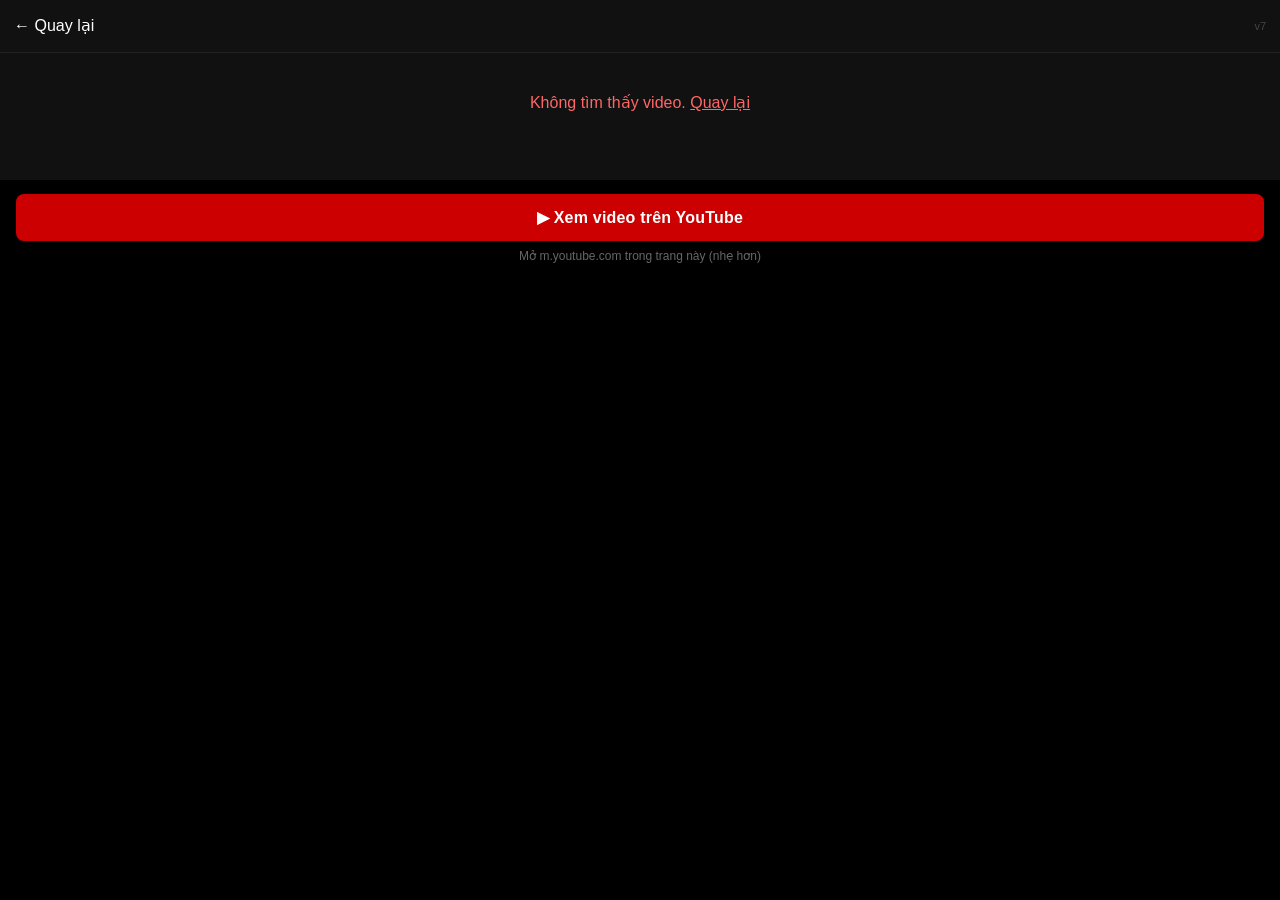
==== docs/player.html @ 58e99980 "fix: add prominent YouTube button + webkit GPU compositing fix - Add big red 'Xem video tren YouTube" ====
<!DOCTYPE html>
<html lang="vi">
<head>
  <meta charset="UTF-8">
  <meta name="viewport" content="width=device-width, initial-scale=1">
  <meta name="apple-mobile-web-app-capable" content="yes">
  <meta name="apple-mobile-web-app-status-bar-style" content="black">
  <title>YTube Player</title>
  <style>
    * { margin: 0; padding: 0; -webkit-box-sizing: border-box; box-sizing: border-box; }
    html, body { background: #000; font-family: -apple-system, 'Helvetica Neue', sans-serif; }

    .header {
      background: #111;
      padding: 10px 14px;
      border-bottom: 1px solid #222;
      overflow: hidden;
    }
    .back-btn {
      color: #fff; background: none; border: none;
      font-size: 16px; -webkit-appearance: none;
      padding: 6px 0; cursor: pointer; float: left;
    }
    .back-btn:active { color: #aaa; }
    .ver { color: #444; font-size: 11px; float: right; line-height: 32px; }

    /* Poster thumbnail + play button */
    #poster { width: 100%; background: #111; position: relative; cursor: pointer; }
    #poster img { display: block; width: 100%; height: auto; }
    .play-circle {
      position: absolute; top: 50%; left: 50%;
      width: 72px; height: 72px;
      margin-top: -36px; margin-left: -36px;
      background: rgba(200, 0, 0, 0.88);
      border-radius: 50%; -webkit-border-radius: 50%;
      text-align: center; line-height: 72px;
      font-size: 30px; color: #fff;
    }

    /* Nút mở YouTube — luôn hiển thị, to, dễ bấm */
    .yt-btn {
      display: block;
      margin: 14px 16px 4px;
      padding: 14px;
      background: #cc0000;
      color: #fff;
      text-align: center;
      border-radius: 8px; -webkit-border-radius: 8px;
      font-size: 16px; font-weight: 600;
      text-decoration: none;
      letter-spacing: 0.2px;
    }
    .yt-btn:active { background: #aa0000; }
    .yt-note {
      color: #666; font-size: 12px;
      text-align: center; padding: 4px 16px 14px;
    }

    /* iframe wrap */
    #player-wrap { width: 100%; background: #000; display: none; }
    #player-wrap iframe {
      display: block; border: 0;
      width: 100%; height: 56.25vw;
      /* Force GPU layer — fix WebKit rotation bug trên iOS cũ */
      -webkit-transform: translateZ(0);
      transform: translateZ(0);
    }

    .divider { border: none; border-top: 1px solid #222; margin: 0; }

    .video-info { padding: 14px 16px; background: #111; }
    .video-title { color: #fff; font-size: 15px; font-weight: 600; line-height: 1.45; margin-bottom: 6px; }
    .video-channel { color: #aaa; font-size: 13px; }

    .err { color: #ff6666; padding: 40px 20px; text-align: center; }
  </style>
</head>
<body>
  <div class="header">
    <button class="back-btn" onclick="history.back()">&#8592; Quay l&#7841;i</button>
    <span class="ver">v7</span>
  </div>

  <div id="poster">
    <img id="thumb" src="" alt="">
    <div class="play-circle">&#9654;</div>
  </div>

  <div id="player-wrap"></div>

  <div id="video-info" class="video-info"></div>

  <!-- Nút mở m.youtube.com — luôn có, nhẹ hơn youtube.com nhiều -->
  <a id="yt-btn" class="yt-btn" href="" target="_self">
    &#9654; Xem video tr&#234;n YouTube
  </a>
  <p class="yt-note">M&#7903; m.youtube.com trong trang n&#224;y (nh&#7865; h&#417;n)</p>

  <script>
    var params = {};
    try {
      var hash = window.location.hash.slice(1);
      var parts = hash.split('&');
      for (var i = 0; i < parts.length; i++) {
        var kv = parts[i].split('=');
        if (kv.length >= 2) {
          params[decodeURIComponent(kv[0])] = decodeURIComponent(kv.slice(1).join('='));
        }
      }
    } catch (e) {}

    var videoId = params.v || '';
    var title   = params.t || '';
    var channel = params.c || '';

    if (!videoId) {
      document.getElementById('poster').innerHTML =
        '<div class="err">Kh&#244;ng t&#236;m th&#7845;y video. ' +
        '<a href="index.html" style="color:#ff6666">Quay l&#7841;i</a></div>';
    } else {
      document.getElementById('thumb').src =
        'https://img.youtube.com/vi/' + videoId + '/mqdefault.jpg';

      document.getElementById('video-info').innerHTML =
        '<div class="video-title">' + esc(title) + '</div>' +
        '<div class="video-channel">' + esc(channel) + '</div>';

      // Nút mở m.youtube.com (nhẹ, chạy tốt trên iOS cũ)
      document.getElementById('yt-btn').href =
        'https://m.youtube.com/watch?v=' + videoId;

      // Tap thumbnail → thử phát inline bằng iframe
      document.getElementById('poster').onclick = loadPlayer;
    }

    function loadPlayer() {
      document.getElementById('poster').onclick = null;
      document.getElementById('poster').style.display = 'none';

      var w = window.innerWidth || 320;
      var h = Math.round(w * 9 / 16);

      var wrap = document.getElementById('player-wrap');
      wrap.style.display = 'block';

      var iframe = document.createElement('iframe');
      // Set cả attribute (YouTube đọc) lẫn CSS (browser layout)
      iframe.setAttribute('width',                  String(w));
      iframe.setAttribute('height',                 String(h));
      iframe.setAttribute('frameborder',            '0');
      iframe.setAttribute('allowfullscreen',        'allowfullscreen');
      iframe.setAttribute('webkit-allowfullscreen', '');
      iframe.setAttribute('allow',                  'autoplay; fullscreen');

      wrap.appendChild(iframe);

      iframe.src = 'https://www.youtube.com/embed/' + videoId
        + '?autoplay=1'
        + '&rel=0'
        + '&fs=1';
    }

    function esc(s) {
      return String(s || '')
        .replace(/&/g, '&amp;')
        .replace(/</g, '&lt;')
        .replace(/>/g, '&gt;')
        .replace(/"/g, '&quot;');
    }
  </script>
</body>
</html>
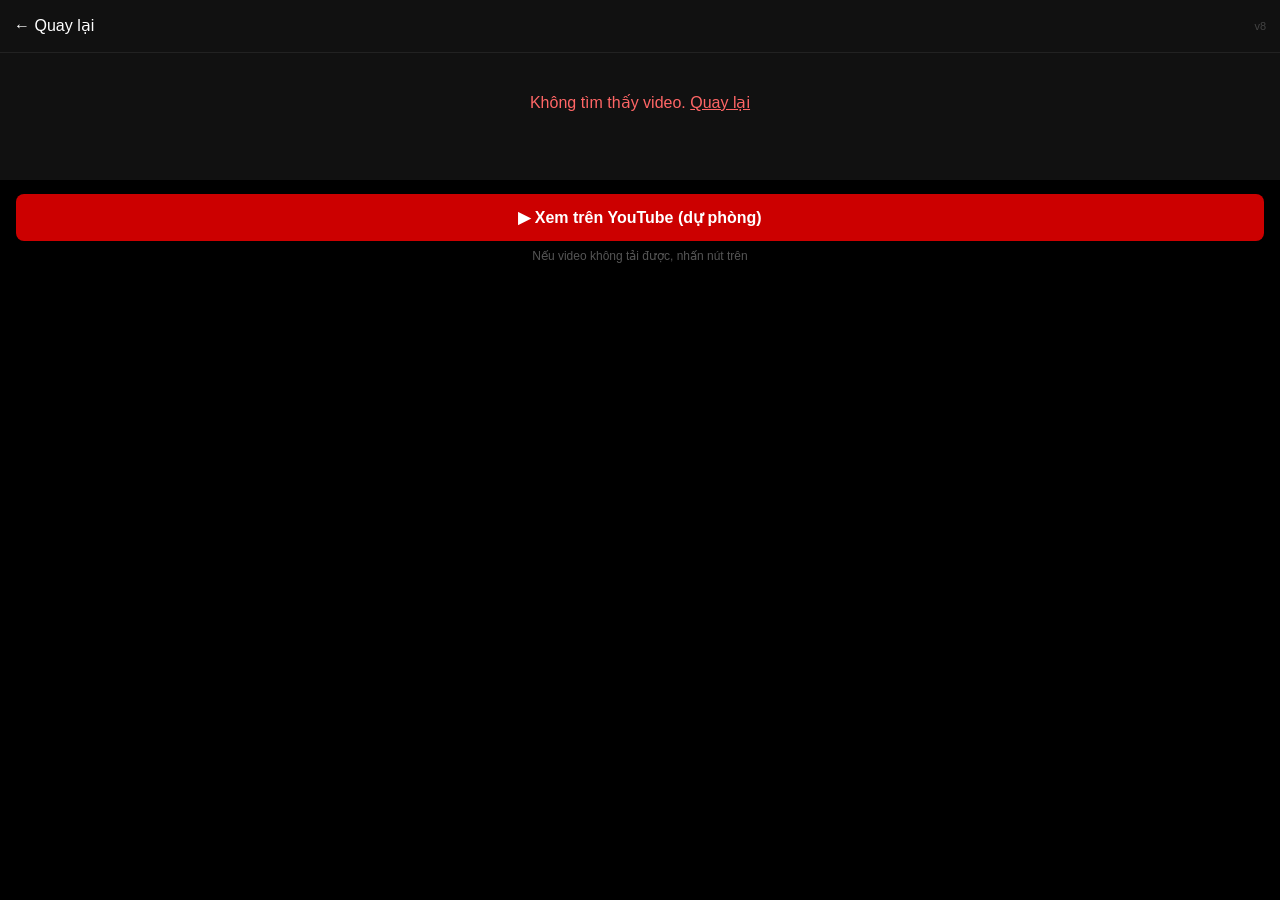
==== commit 067c8328: "feat: replace YouTube iframe with native video via Invidious API Instead of YouTube's iframe player " ====
--- a/docs/player.html
+++ b/docs/player.html
@@ -11,162 +11,236 @@
     html, body { background: #000; font-family: -apple-system, 'Helvetica Neue', sans-serif; }
 
     .header {
-      background: #111;
-      padding: 10px 14px;
-      border-bottom: 1px solid #222;
-      overflow: hidden;
+      background: #111; padding: 10px 14px;
+      border-bottom: 1px solid #222; overflow: hidden;
     }
     .back-btn {
-      color: #fff; background: none; border: none;
-      font-size: 16px; -webkit-appearance: none;
-      padding: 6px 0; cursor: pointer; float: left;
+      color: #fff; background: none; border: none; font-size: 16px;
+      -webkit-appearance: none; padding: 6px 0; cursor: pointer; float: left;
     }
     .back-btn:active { color: #aaa; }
     .ver { color: #444; font-size: 11px; float: right; line-height: 32px; }
 
-    /* Poster thumbnail + play button */
+    /* ===== POSTER ===== */
     #poster { width: 100%; background: #111; position: relative; cursor: pointer; }
     #poster img { display: block; width: 100%; height: auto; }
     .play-circle {
       position: absolute; top: 50%; left: 50%;
-      width: 72px; height: 72px;
-      margin-top: -36px; margin-left: -36px;
-      background: rgba(200, 0, 0, 0.88);
+      width: 72px; height: 72px; margin-top: -36px; margin-left: -36px;
+      background: rgba(200,0,0,0.88); border-radius: 50%; -webkit-border-radius: 50%;
+      text-align: center; line-height: 72px; font-size: 30px; color: #fff;
+    }
+
+    /* ===== LOADING ===== */
+    #loading {
+      display: none; padding: 50px 20px; text-align: center; background: #000;
+    }
+    .spinner {
+      width: 36px; height: 36px; margin: 0 auto 14px;
+      border: 3px solid #333; border-top-color: #ff0000;
       border-radius: 50%; -webkit-border-radius: 50%;
-      text-align: center; line-height: 72px;
-      font-size: 30px; color: #fff;
-    }
-
-    /* Nút mở YouTube — luôn hiển thị, to, dễ bấm */
-    .yt-btn {
-      display: block;
-      margin: 14px 16px 4px;
-      padding: 14px;
-      background: #cc0000;
-      color: #fff;
-      text-align: center;
-      border-radius: 8px; -webkit-border-radius: 8px;
-      font-size: 16px; font-weight: 600;
-      text-decoration: none;
-      letter-spacing: 0.2px;
-    }
-    .yt-btn:active { background: #aa0000; }
-    .yt-note {
-      color: #666; font-size: 12px;
-      text-align: center; padding: 4px 16px 14px;
-    }
-
-    /* iframe wrap */
-    #player-wrap { width: 100%; background: #000; display: none; }
-    #player-wrap iframe {
-      display: block; border: 0;
-      width: 100%; height: 56.25vw;
-      /* Force GPU layer — fix WebKit rotation bug trên iOS cũ */
-      -webkit-transform: translateZ(0);
-      transform: translateZ(0);
-    }
-
-    .divider { border: none; border-top: 1px solid #222; margin: 0; }
-
+      -webkit-animation: spin .8s linear infinite;
+      animation: spin .8s linear infinite;
+    }
+    @-webkit-keyframes spin { to { -webkit-transform: rotate(360deg); } }
+    @keyframes spin { to { transform: rotate(360deg); } }
+    #loading p { color: #888; font-size: 14px; }
+
+    /* ===== NATIVE VIDEO ===== */
+    #video-wrap { display: none; width: 100%; background: #000; }
+    #video-wrap video {
+      display: block; width: 100%; height: auto;
+      background: #000;
+    }
+
+    /* ===== INFO ===== */
     .video-info { padding: 14px 16px; background: #111; }
     .video-title { color: #fff; font-size: 15px; font-weight: 600; line-height: 1.45; margin-bottom: 6px; }
     .video-channel { color: #aaa; font-size: 13px; }
 
-    .err { color: #ff6666; padding: 40px 20px; text-align: center; }
+    /* ===== FALLBACK ===== */
+    .yt-btn {
+      display: block; margin: 14px 16px 4px; padding: 14px;
+      background: #cc0000; color: #fff; text-align: center;
+      border-radius: 8px; -webkit-border-radius: 8px;
+      font-size: 16px; font-weight: 600; text-decoration: none;
+    }
+    .yt-btn:active { background: #aa0000; }
+    .yt-note { color: #555; font-size: 12px; text-align: center; padding: 4px 16px 20px; }
+
+    .err-msg { color: #ff8888; font-size: 13px; text-align: center; padding: 0 16px 14px; }
+    .hidden { display: none !important; }
   </style>
 </head>
 <body>
-  <div class="header">
-    <button class="back-btn" onclick="history.back()">&#8592; Quay l&#7841;i</button>
-    <span class="ver">v7</span>
-  </div>
-
-  <div id="poster">
-    <img id="thumb" src="" alt="">
-    <div class="play-circle">&#9654;</div>
-  </div>
-
-  <div id="player-wrap"></div>
-
-  <div id="video-info" class="video-info"></div>
-
-  <!-- Nút mở m.youtube.com — luôn có, nhẹ hơn youtube.com nhiều -->
-  <a id="yt-btn" class="yt-btn" href="" target="_self">
-    &#9654; Xem video tr&#234;n YouTube
-  </a>
-  <p class="yt-note">M&#7903; m.youtube.com trong trang n&#224;y (nh&#7865; h&#417;n)</p>
-
-  <script>
-    var params = {};
-    try {
-      var hash = window.location.hash.slice(1);
-      var parts = hash.split('&');
-      for (var i = 0; i < parts.length; i++) {
-        var kv = parts[i].split('=');
-        if (kv.length >= 2) {
-          params[decodeURIComponent(kv[0])] = decodeURIComponent(kv.slice(1).join('='));
+
+<div class="header">
+  <button class="back-btn" onclick="history.back()">&#8592; Quay l&#7841;i</button>
+  <span class="ver">v8</span>
+</div>
+
+<!-- Poster (ảnh thumbnail + nút play) -->
+<div id="poster">
+  <img id="thumb" src="" alt="">
+  <div class="play-circle">&#9654;</div>
+</div>
+
+<!-- Loading spinner -->
+<div id="loading">
+  <div class="spinner"></div>
+  <p>&#272;ang t&#7843;i video...</p>
+</div>
+
+<!-- Native HTML5 video — không phải iframe YouTube -->
+<div id="video-wrap">
+  <!-- video element được tạo bằng JS sau khi có stream URL -->
+</div>
+
+<div id="video-info" class="video-info"></div>
+
+<!-- Nút dự phòng — luôn hiển thị -->
+<a id="yt-btn" class="yt-btn" href="" target="_self">
+  &#9654; Xem tr&#234;n YouTube (d&#7921; ph&#242;ng)
+</a>
+<p class="yt-note">N&#7871;u video kh&#244;ng t&#7843;i &#273;&#432;&#7907;c, nh&#7845;n n&#250;t tr&#234;n</p>
+<p id="err-msg" class="err-msg hidden"></p>
+
+<script>
+  // Danh sách Invidious instances — thử lần lượt nếu instance đầu fail
+  var INSTANCES = [
+    'https://yewtu.be',
+    'https://inv.nadeko.net',
+    'https://invidious.fdn.fr'
+  ];
+
+  var params = {};
+  try {
+    var hash = window.location.hash.slice(1);
+    var parts = hash.split('&');
+    for (var i = 0; i < parts.length; i++) {
+      var kv = parts[i].split('=');
+      if (kv.length >= 2) {
+        params[decodeURIComponent(kv[0])] = decodeURIComponent(kv.slice(1).join('='));
+      }
+    }
+  } catch (e) {}
+
+  var videoId = params.v || '';
+  var title   = params.t || '';
+  var channel = params.c || '';
+
+  if (!videoId) {
+    document.getElementById('poster').innerHTML =
+      '<p style="color:#ff6666;padding:40px 20px;text-align:center">' +
+      'Kh&#244;ng t&#236;m th&#7845;y video. ' +
+      '<a href="index.html" style="color:#ff6666">Quay l&#7841;i</a></p>';
+  } else {
+    document.getElementById('thumb').src =
+      'https://img.youtube.com/vi/' + videoId + '/mqdefault.jpg';
+
+    document.getElementById('video-info').innerHTML =
+      '<div class="video-title">' + esc(title) + '</div>' +
+      '<div class="video-channel">' + esc(channel) + '</div>';
+
+    document.getElementById('yt-btn').href =
+      'https://m.youtube.com/watch?v=' + videoId;
+
+    document.getElementById('poster').onclick = startLoad;
+  }
+
+  function startLoad() {
+    document.getElementById('poster').style.display = 'none';
+    document.getElementById('loading').style.display = 'block';
+    fetchStream(0);
+  }
+
+  // Gọi Invidious API để lấy direct stream URL, thử từng instance
+  function fetchStream(idx) {
+    if (idx >= INSTANCES.length) {
+      showError('Không lấy được stream. Dùng nút dự phòng bên dưới.');
+      return;
+    }
+
+    var url = INSTANCES[idx] + '/api/v1/videos/' + videoId + '?fields=formatStreams';
+    var xhr = new XMLHttpRequest();
+    xhr.open('GET', url, true);
+    xhr.timeout = 8000;
+
+    xhr.onreadystatechange = function () {
+      if (xhr.readyState !== 4) return;
+      if (xhr.status === 200) {
+        try {
+          var data = JSON.parse(xhr.responseText);
+          var stream = pickStream(data.formatStreams || []);
+          if (stream) {
+            playNative(stream.url);
+          } else {
+            fetchStream(idx + 1);
+          }
+        } catch (e) {
+          fetchStream(idx + 1);
+        }
+      } else {
+        fetchStream(idx + 1);
+      }
+    };
+    xhr.ontimeout = function () { fetchStream(idx + 1); };
+    xhr.onerror   = function () { fetchStream(idx + 1); };
+    xhr.send();
+  }
+
+  // Chọn stream tốt nhất: ưu tiên mp4, chất lượng 360p-480p cho iOS cũ
+  function pickStream(streams) {
+    var order = ['480p', '360p', '720p', '240p', '144p'];
+    for (var q = 0; q < order.length; q++) {
+      for (var s = 0; s < streams.length; s++) {
+        var st = streams[s];
+        if (st.qualityLabel === order[q] && st.container === 'mp4') {
+          return st;
         }
       }
-    } catch (e) {}
-
-    var videoId = params.v || '';
-    var title   = params.t || '';
-    var channel = params.c || '';
-
-    if (!videoId) {
-      document.getElementById('poster').innerHTML =
-        '<div class="err">Kh&#244;ng t&#236;m th&#7845;y video. ' +
-        '<a href="index.html" style="color:#ff6666">Quay l&#7841;i</a></div>';
-    } else {
-      document.getElementById('thumb').src =
-        'https://img.youtube.com/vi/' + videoId + '/mqdefault.jpg';
-
-      document.getElementById('video-info').innerHTML =
-        '<div class="video-title">' + esc(title) + '</div>' +
-        '<div class="video-channel">' + esc(channel) + '</div>';
-
-      // Nút mở m.youtube.com (nhẹ, chạy tốt trên iOS cũ)
-      document.getElementById('yt-btn').href =
-        'https://m.youtube.com/watch?v=' + videoId;
-
-      // Tap thumbnail → thử phát inline bằng iframe
-      document.getElementById('poster').onclick = loadPlayer;
-    }
-
-    function loadPlayer() {
-      document.getElementById('poster').onclick = null;
-      document.getElementById('poster').style.display = 'none';
-
-      var w = window.innerWidth || 320;
-      var h = Math.round(w * 9 / 16);
-
-      var wrap = document.getElementById('player-wrap');
-      wrap.style.display = 'block';
-
-      var iframe = document.createElement('iframe');
-      // Set cả attribute (YouTube đọc) lẫn CSS (browser layout)
-      iframe.setAttribute('width',                  String(w));
-      iframe.setAttribute('height',                 String(h));
-      iframe.setAttribute('frameborder',            '0');
-      iframe.setAttribute('allowfullscreen',        'allowfullscreen');
-      iframe.setAttribute('webkit-allowfullscreen', '');
-      iframe.setAttribute('allow',                  'autoplay; fullscreen');
-
-      wrap.appendChild(iframe);
-
-      iframe.src = 'https://www.youtube.com/embed/' + videoId
-        + '?autoplay=1'
-        + '&rel=0'
-        + '&fs=1';
-    }
-
-    function esc(s) {
-      return String(s || '')
-        .replace(/&/g, '&amp;')
-        .replace(/</g, '&lt;')
-        .replace(/>/g, '&gt;')
-        .replace(/"/g, '&quot;');
-    }
-  </script>
+    }
+    // Fallback: bất kỳ mp4 nào
+    for (var s2 = 0; s2 < streams.length; s2++) {
+      if (streams[s2].container === 'mp4') return streams[s2];
+    }
+    return null;
+  }
+
+  // Phát video bằng native <video> — không dùng iframe YouTube
+  function playNative(streamUrl) {
+    document.getElementById('loading').style.display = 'none';
+
+    var wrap = document.getElementById('video-wrap');
+    wrap.style.display = 'block';
+
+    var video = document.createElement('video');
+    video.setAttribute('controls',          'controls');
+    video.setAttribute('playsinline',       'playsinline');       // iOS 10+ inline
+    video.setAttribute('webkit-playsinline','webkit-playsinline');// iOS 9 inline
+    video.setAttribute('preload',           'auto');
+    video.style.cssText = 'display:block;width:100%;height:auto;background:#000;';
+
+    wrap.appendChild(video);
+    video.src = streamUrl;
+    video.load();
+
+    // Thử autoplay — có thể bị block bởi iOS nhưng video vẫn hiển thị controls
+    try { video.play(); } catch (e) {}
+  }
+
+  function showError(msg) {
+    document.getElementById('loading').style.display = 'none';
+    var el = document.getElementById('err-msg');
+    el.textContent = msg;
+    el.classList.remove('hidden');
+  }
+
+  function esc(s) {
+    return String(s || '')
+      .replace(/&/g, '&amp;').replace(/</g, '&lt;')
+      .replace(/>/g, '&gt;').replace(/"/g, '&quot;');
+  }
+</script>
 </body>
 </html>
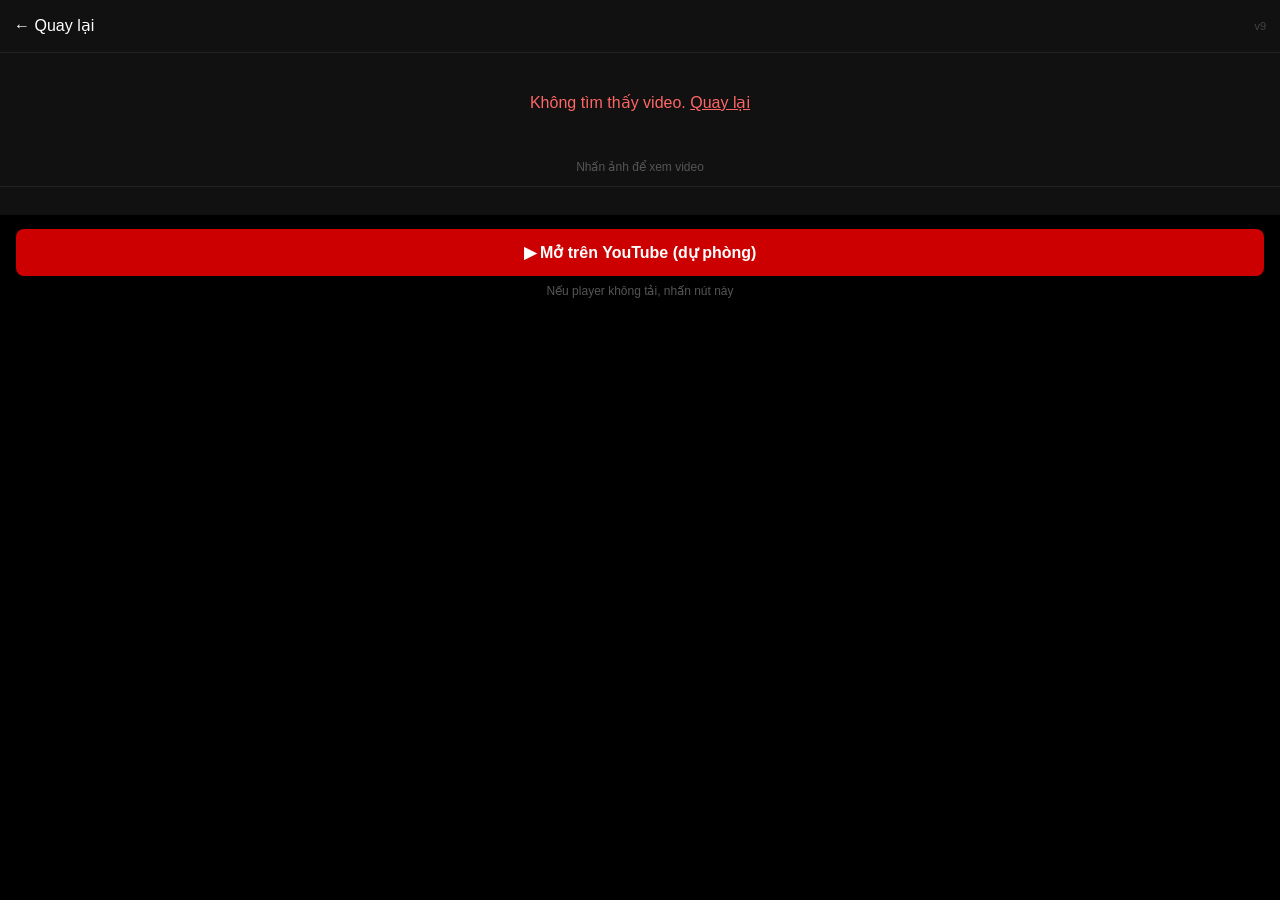
==== commit 9770a22f: "feat: switch to Piped embed player (HTML5 video, no iOS rotation bug) Root cause of rotation bug: Yo" ====
--- a/docs/player.html
+++ b/docs/player.html
@@ -30,33 +30,20 @@
       background: rgba(200,0,0,0.88); border-radius: 50%; -webkit-border-radius: 50%;
       text-align: center; line-height: 72px; font-size: 30px; color: #fff;
     }
-
-    /* ===== LOADING ===== */
-    #loading {
-      display: none; padding: 50px 20px; text-align: center; background: #000;
-    }
-    .spinner {
-      width: 36px; height: 36px; margin: 0 auto 14px;
-      border: 3px solid #333; border-top-color: #ff0000;
-      border-radius: 50%; -webkit-border-radius: 50%;
-      -webkit-animation: spin .8s linear infinite;
-      animation: spin .8s linear infinite;
-    }
-    @-webkit-keyframes spin { to { -webkit-transform: rotate(360deg); } }
-    @keyframes spin { to { transform: rotate(360deg); } }
-    #loading p { color: #888; font-size: 14px; }
-
-    /* ===== NATIVE VIDEO ===== */
-    #video-wrap { display: none; width: 100%; background: #000; }
-    #video-wrap video {
-      display: block; width: 100%; height: auto;
-      background: #000;
+    .poster-note {
+      text-align: center; padding: 8px 16px 12px;
+      color: #555; font-size: 12px; background: #111;
     }
 
-    /* ===== INFO ===== */
-    .video-info { padding: 14px 16px; background: #111; }
-    .video-title { color: #fff; font-size: 15px; font-weight: 600; line-height: 1.45; margin-bottom: 6px; }
-    .video-channel { color: #aaa; font-size: 13px; }
+    /* ===== PIPED IFRAME PLAYER =====
+       Piped = open-source YouTube frontend, dùng HTML5 <video> thuần.
+       Không có YouTube's proprietary GPU player → không có rotation bug trên iOS cũ. */
+    #player-wrap { display: none; width: 100%; background: #000; }
+    #player-wrap iframe {
+      display: block; border: 0;
+      width: 100%;
+      height: 56.25vw; /* 9:16 responsive — vw supported iOS 6+ */
+    }
 
     /* ===== FALLBACK ===== */
     .yt-btn {
@@ -66,53 +53,42 @@
       font-size: 16px; font-weight: 600; text-decoration: none;
     }
     .yt-btn:active { background: #aa0000; }
-    .yt-note { color: #555; font-size: 12px; text-align: center; padding: 4px 16px 20px; }
+    .yt-note { color: #555; font-size: 12px; text-align: center; padding: 4px 16px 16px; }
 
-    .err-msg { color: #ff8888; font-size: 13px; text-align: center; padding: 0 16px 14px; }
-    .hidden { display: none !important; }
+    /* ===== VIDEO INFO ===== */
+    .video-info { padding: 14px 16px; background: #111; border-top: 1px solid #222; }
+    .video-title { color: #fff; font-size: 15px; font-weight: 600; line-height: 1.45; margin-bottom: 6px; }
+    .video-channel { color: #aaa; font-size: 13px; }
+
+    .err { color: #ff6666; padding: 40px 20px; text-align: center; }
   </style>
 </head>
 <body>
 
 <div class="header">
   <button class="back-btn" onclick="history.back()">&#8592; Quay l&#7841;i</button>
-  <span class="ver">v8</span>
+  <span class="ver">v9</span>
 </div>
 
-<!-- Poster (ảnh thumbnail + nút play) -->
+<!-- Poster thumbnail -->
 <div id="poster">
   <img id="thumb" src="" alt="">
   <div class="play-circle">&#9654;</div>
 </div>
+<p class="poster-note">Nh&#7845;n &#7843;nh &#273;&#7875; xem video</p>
 
-<!-- Loading spinner -->
-<div id="loading">
-  <div class="spinner"></div>
-  <p>&#272;ang t&#7843;i video...</p>
-</div>
-
-<!-- Native HTML5 video — không phải iframe YouTube -->
-<div id="video-wrap">
-  <!-- video element được tạo bằng JS sau khi có stream URL -->
-</div>
+<!-- Piped embed iframe — HTML5 player, không dùng YouTube's proprietary player -->
+<div id="player-wrap"></div>
 
 <div id="video-info" class="video-info"></div>
 
-<!-- Nút dự phòng — luôn hiển thị -->
+<!-- Nút dự phòng m.youtube.com — luôn hiển thị -->
 <a id="yt-btn" class="yt-btn" href="" target="_self">
-  &#9654; Xem tr&#234;n YouTube (d&#7921; ph&#242;ng)
+  &#9654; M&#7903; tr&#234;n YouTube (d&#7921; ph&#242;ng)
 </a>
-<p class="yt-note">N&#7871;u video kh&#244;ng t&#7843;i &#273;&#432;&#7907;c, nh&#7845;n n&#250;t tr&#234;n</p>
-<p id="err-msg" class="err-msg hidden"></p>
+<p class="yt-note">N&#7871;u player kh&#244;ng t&#7843;i, nh&#7845;n n&#250;t n&#224;y</p>
 
 <script>
-  // Danh sách Invidious instances — thử lần lượt nếu instance đầu fail
-  var INSTANCES = [
-    'https://yewtu.be',
-    'https://inv.nadeko.net',
-    'https://invidious.fdn.fr'
-  ];
-
   var params = {};
   try {
     var hash = window.location.hash.slice(1);
@@ -131,9 +107,8 @@
 
   if (!videoId) {
     document.getElementById('poster').innerHTML =
-      '<p style="color:#ff6666;padding:40px 20px;text-align:center">' +
-      'Kh&#244;ng t&#236;m th&#7845;y video. ' +
-      '<a href="index.html" style="color:#ff6666">Quay l&#7841;i</a></p>';
+      '<div class="err">Kh&#244;ng t&#236;m th&#7845;y video. ' +
+      '<a href="index.html" style="color:#ff6666">Quay l&#7841;i</a></div>';
   } else {
     document.getElementById('thumb').src =
       'https://img.youtube.com/vi/' + videoId + '/mqdefault.jpg';
@@ -145,95 +120,31 @@
     document.getElementById('yt-btn').href =
       'https://m.youtube.com/watch?v=' + videoId;
 
-    document.getElementById('poster').onclick = startLoad;
+    document.getElementById('poster').onclick = loadPlayer;
   }
 
-  function startLoad() {
+  function loadPlayer() {
     document.getElementById('poster').style.display = 'none';
-    document.getElementById('loading').style.display = 'block';
-    fetchStream(0);
-  }
+    document.getElementById('poster').nextElementSibling.style.display = 'none'; // note
 
-  // Gọi Invidious API để lấy direct stream URL, thử từng instance
-  function fetchStream(idx) {
-    if (idx >= INSTANCES.length) {
-      showError('Không lấy được stream. Dùng nút dự phòng bên dưới.');
-      return;
-    }
-
-    var url = INSTANCES[idx] + '/api/v1/videos/' + videoId + '?fields=formatStreams';
-    var xhr = new XMLHttpRequest();
-    xhr.open('GET', url, true);
-    xhr.timeout = 8000;
-
-    xhr.onreadystatechange = function () {
-      if (xhr.readyState !== 4) return;
-      if (xhr.status === 200) {
-        try {
-          var data = JSON.parse(xhr.responseText);
-          var stream = pickStream(data.formatStreams || []);
-          if (stream) {
-            playNative(stream.url);
-          } else {
-            fetchStream(idx + 1);
-          }
-        } catch (e) {
-          fetchStream(idx + 1);
-        }
-      } else {
-        fetchStream(idx + 1);
-      }
-    };
-    xhr.ontimeout = function () { fetchStream(idx + 1); };
-    xhr.onerror   = function () { fetchStream(idx + 1); };
-    xhr.send();
-  }
-
-  // Chọn stream tốt nhất: ưu tiên mp4, chất lượng 360p-480p cho iOS cũ
-  function pickStream(streams) {
-    var order = ['480p', '360p', '720p', '240p', '144p'];
-    for (var q = 0; q < order.length; q++) {
-      for (var s = 0; s < streams.length; s++) {
-        var st = streams[s];
-        if (st.qualityLabel === order[q] && st.container === 'mp4') {
-          return st;
-        }
-      }
-    }
-    // Fallback: bất kỳ mp4 nào
-    for (var s2 = 0; s2 < streams.length; s2++) {
-      if (streams[s2].container === 'mp4') return streams[s2];
-    }
-    return null;
-  }
-
-  // Phát video bằng native <video> — không dùng iframe YouTube
-  function playNative(streamUrl) {
-    document.getElementById('loading').style.display = 'none';
-
-    var wrap = document.getElementById('video-wrap');
+    var wrap = document.getElementById('player-wrap');
     wrap.style.display = 'block';
 
-    var video = document.createElement('video');
-    video.setAttribute('controls',          'controls');
-    video.setAttribute('playsinline',       'playsinline');       // iOS 10+ inline
-    video.setAttribute('webkit-playsinline','webkit-playsinline');// iOS 9 inline
-    video.setAttribute('preload',           'auto');
-    video.style.cssText = 'display:block;width:100%;height:auto;background:#000;';
+    // Dùng Piped embed thay vì YouTube embed:
+    // - Piped là open-source YouTube frontend
+    // - Dùng HTML5 <video> element, không phải YouTube's proprietary player
+    // - Không có rotation/sizing bug trên iOS cũ
+    // - Embed URL format: piped.video/embed/VIDEO_ID
+    var iframe = document.createElement('iframe');
+    iframe.setAttribute('frameborder',            '0');
+    iframe.setAttribute('allowfullscreen',        'allowfullscreen');
+    iframe.setAttribute('webkit-allowfullscreen', '');
+    iframe.setAttribute('allow',                  'autoplay; fullscreen; picture-in-picture');
 
-    wrap.appendChild(video);
-    video.src = streamUrl;
-    video.load();
+    wrap.appendChild(iframe);
 
-    // Thử autoplay — có thể bị block bởi iOS nhưng video vẫn hiển thị controls
-    try { video.play(); } catch (e) {}
-  }
-
-  function showError(msg) {
-    document.getElementById('loading').style.display = 'none';
-    var el = document.getElementById('err-msg');
-    el.textContent = msg;
-    el.classList.remove('hidden');
+    // Thử piped.video trước, nếu fail (offline) thì có fallback button
+    iframe.src = 'https://piped.video/embed/' + videoId + '?autoplay=1';
   }
 
   function esc(s) {
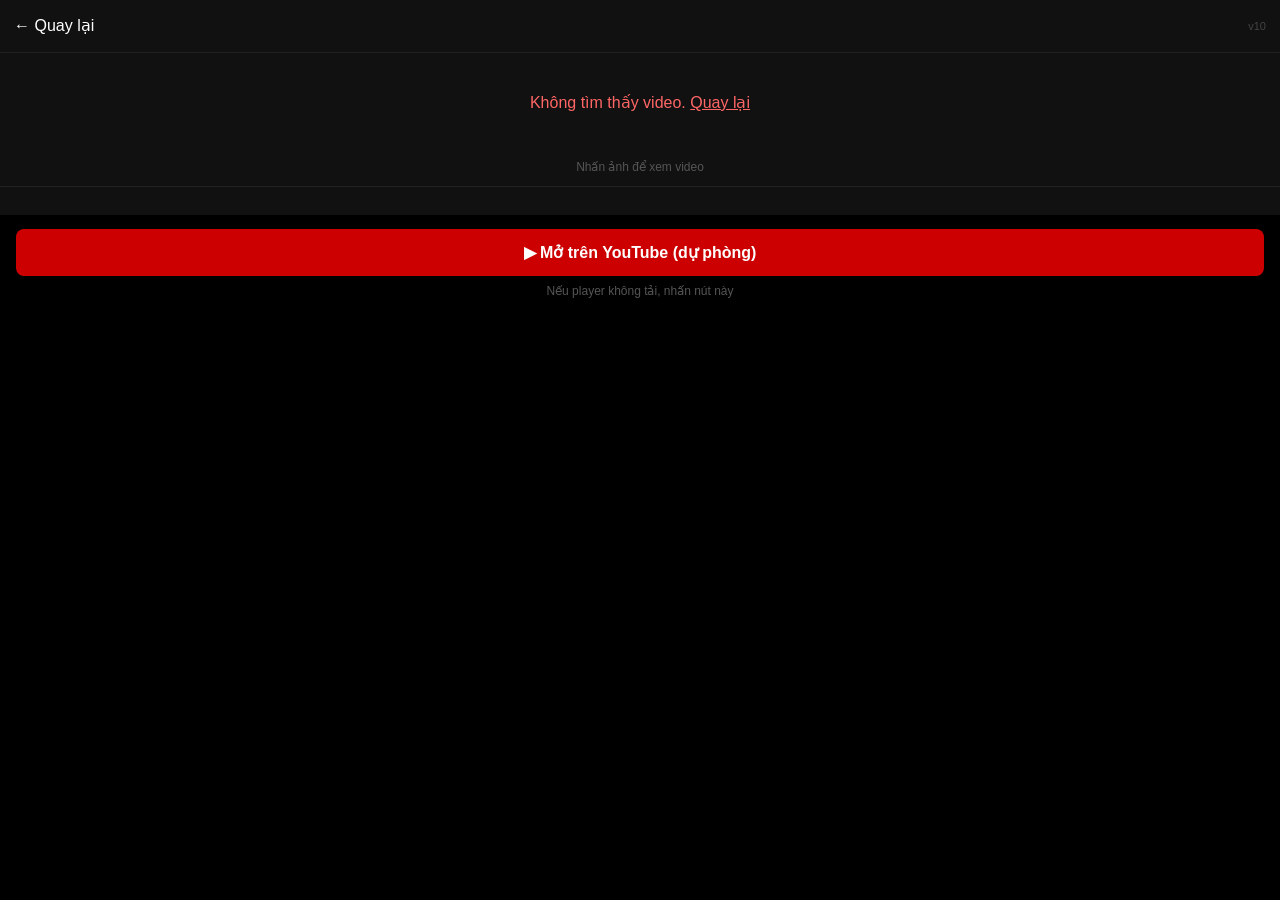
==== commit c1cc67a4: "fix: native HTML5 video via Invidious proxy (no more infinite loading) Piped embed iframe relied on " ====
--- a/docs/player.html
+++ b/docs/player.html
@@ -35,14 +35,26 @@
       color: #555; font-size: 12px; background: #111;
     }
 
-    /* ===== PIPED IFRAME PLAYER =====
-       Piped = open-source YouTube frontend, dùng HTML5 <video> thuần.
-       Không có YouTube's proprietary GPU player → không có rotation bug trên iOS cũ. */
-    #player-wrap { display: none; width: 100%; background: #000; }
-    #player-wrap iframe {
-      display: block; border: 0;
-      width: 100%;
-      height: 56.25vw; /* 9:16 responsive — vw supported iOS 6+ */
+    /* ===== LOADING ===== */
+    #loading { display: none; padding: 46px 20px; text-align: center; background: #000; }
+    .spinner {
+      width: 36px; height: 36px; margin: 0 auto 14px;
+      border: 3px solid #333; border-top-color: #ff0000;
+      border-radius: 50%; -webkit-border-radius: 50%;
+      -webkit-animation: spin .8s linear infinite;
+      animation: spin .8s linear infinite;
+    }
+    @-webkit-keyframes spin { to { -webkit-transform: rotate(360deg); } }
+    @keyframes spin { to { transform: rotate(360deg); } }
+    #loading p { color: #888; font-size: 13px; }
+
+    /* ===== NATIVE HTML5 VIDEO =====
+       Thẻ <video> thuần là thứ DUY NHẤT chạy mượt trên iOS 8/9.
+       Không dùng iframe embed (Piped/YouTube) vì các trang đó cần
+       JavaScript hiện đại mà Safari iOS cũ không chạy được → kẹt loading. */
+    #video-wrap { display: none; width: 100%; background: #000; }
+    #video-wrap video {
+      display: block; width: 100%; height: auto; background: #000;
     }
 
     /* ===== FALLBACK ===== */
@@ -61,13 +73,15 @@
     .video-channel { color: #aaa; font-size: 13px; }
 
     .err { color: #ff6666; padding: 40px 20px; text-align: center; }
+    .err-msg { color: #ff8888; font-size: 13px; text-align: center; padding: 0 16px 14px; }
+    .hidden { display: none !important; }
   </style>
 </head>
 <body>
 
 <div class="header">
   <button class="back-btn" onclick="history.back()">&#8592; Quay l&#7841;i</button>
-  <span class="ver">v9</span>
+  <span class="ver">v10</span>
 </div>
 
 <!-- Poster thumbnail -->
@@ -75,10 +89,16 @@
   <img id="thumb" src="" alt="">
   <div class="play-circle">&#9654;</div>
 </div>
-<p class="poster-note">Nh&#7845;n &#7843;nh &#273;&#7875; xem video</p>
-
-<!-- Piped embed iframe — HTML5 player, không dùng YouTube's proprietary player -->
-<div id="player-wrap"></div>
+<p class="poster-note" id="poster-note">Nh&#7845;n &#7843;nh &#273;&#7875; xem video</p>
+
+<!-- Loading spinner -->
+<div id="loading">
+  <div class="spinner"></div>
+  <p id="loading-text">&#272;ang t&#7843;i video...</p>
+</div>
+
+<!-- Native HTML5 video — tạo bằng JS sau khi có stream URL -->
+<div id="video-wrap"></div>
 
 <div id="video-info" class="video-info"></div>
 
@@ -87,8 +107,27 @@
   &#9654; M&#7903; tr&#234;n YouTube (d&#7921; ph&#242;ng)
 </a>
 <p class="yt-note">N&#7871;u player kh&#244;ng t&#7843;i, nh&#7845;n n&#250;t n&#224;y</p>
+<p id="err-msg" class="err-msg hidden"></p>
 
 <script>
+  // Danh sách Invidious instances — sẽ thử lần lượt nếu cái trước fail.
+  // Dùng endpoint /latest_version?id=...&itag=...&local=true:
+  //   - local=true => stream được proxy QUA instance (tránh lỗi 403
+  //     do googlevideo khoá theo IP), và trả về MP4 thuần.
+  //   - itag 18 = 360p mp4 (audio+video), itag 22 = 720p mp4.
+  //   - <video> nạp trực tiếp URL này, KHÔNG cần gọi API/CORS.
+  var INSTANCES = [
+    'https://yewtu.be',
+    'https://inv.nadeko.net',
+    'https://iv.ggtyler.dev',
+    'https://invidious.nerdvpn.de',
+    'https://invidious.jing.rocks',
+    'https://invidious.privacyredirect.com'
+  ];
+  var ITAGS = ['18', '22']; // 360p trước (nhẹ, dễ phát trên máy cũ), rồi 720p
+
+  var PER_TRY_TIMEOUT = 9000; // ms — mỗi ứng viên chờ tối đa 9s rồi bỏ qua
+
   var params = {};
   try {
     var hash = window.location.hash.slice(1);
@@ -105,6 +144,12 @@
   var title   = params.t || '';
   var channel = params.c || '';
 
+  // Danh sách URL ứng viên (instance x itag)
+  var candidates = [];
+  var candIdx = 0;
+  var tryTimer = null;
+  var videoEl = null;
+
   if (!videoId) {
     document.getElementById('poster').innerHTML =
       '<div class="err">Kh&#244;ng t&#236;m th&#7845;y video. ' +
@@ -120,31 +165,87 @@
     document.getElementById('yt-btn').href =
       'https://m.youtube.com/watch?v=' + videoId;
 
-    document.getElementById('poster').onclick = loadPlayer;
-  }
-
-  function loadPlayer() {
+    // Build danh sách ứng viên: ưu tiên 360p ở tất cả instance, rồi 720p.
+    for (var t = 0; t < ITAGS.length; t++) {
+      for (var s = 0; s < INSTANCES.length; s++) {
+        candidates.push(
+          INSTANCES[s] + '/latest_version?id=' + encodeURIComponent(videoId) +
+          '&itag=' + ITAGS[t] + '&local=true'
+        );
+      }
+    }
+
+    document.getElementById('poster').onclick = startLoad;
+  }
+
+  function startLoad() {
     document.getElementById('poster').style.display = 'none';
-    document.getElementById('poster').nextElementSibling.style.display = 'none'; // note
-
-    var wrap = document.getElementById('player-wrap');
-    wrap.style.display = 'block';
-
-    // Dùng Piped embed thay vì YouTube embed:
-    // - Piped là open-source YouTube frontend
-    // - Dùng HTML5 <video> element, không phải YouTube's proprietary player
-    // - Không có rotation/sizing bug trên iOS cũ
-    // - Embed URL format: piped.video/embed/VIDEO_ID
-    var iframe = document.createElement('iframe');
-    iframe.setAttribute('frameborder',            '0');
-    iframe.setAttribute('allowfullscreen',        'allowfullscreen');
-    iframe.setAttribute('webkit-allowfullscreen', '');
-    iframe.setAttribute('allow',                  'autoplay; fullscreen; picture-in-picture');
-
-    wrap.appendChild(iframe);
-
-    // Thử piped.video trước, nếu fail (offline) thì có fallback button
-    iframe.src = 'https://piped.video/embed/' + videoId + '?autoplay=1';
+    document.getElementById('poster-note').style.display = 'none';
+    document.getElementById('loading').style.display = 'block';
+
+    // Tạo 1 thẻ video tái sử dụng cho mọi lần thử
+    var wrap = document.getElementById('video-wrap');
+    videoEl = document.createElement('video');
+    videoEl.setAttribute('controls', 'controls');
+    videoEl.setAttribute('playsinline', '');          // iOS 10+
+    videoEl.setAttribute('webkit-playsinline', '');    // iOS 8/9
+    videoEl.setAttribute('preload', 'auto');
+    videoEl.setAttribute('poster',
+      'https://img.youtube.com/vi/' + videoId + '/mqdefault.jpg');
+
+    videoEl.onerror = function () { nextCandidate(); };
+    // Khi đã sẵn sàng phát => coi như thành công
+    videoEl.oncanplay   = onPlayable;
+    videoEl.onloadeddata = onPlayable;
+
+    wrap.appendChild(videoEl);
+
+    candIdx = 0;
+    tryCandidate();
+  }
+
+  function tryCandidate() {
+    if (candIdx >= candidates.length) { fail(); return; }
+
+    clearTimeout(tryTimer);
+    tryTimer = setTimeout(nextCandidate, PER_TRY_TIMEOUT);
+
+    var url = candidates[candIdx];
+    try {
+      videoEl.src = url;
+      videoEl.load();
+    } catch (e) {
+      nextCandidate();
+    }
+  }
+
+  function nextCandidate() {
+    clearTimeout(tryTimer);
+    candIdx++;
+    tryCandidate();
+  }
+
+  var done = false;
+  function onPlayable() {
+    if (done) return;
+    done = true;
+    clearTimeout(tryTimer);
+
+    document.getElementById('loading').style.display = 'none';
+    document.getElementById('video-wrap').style.display = 'block';
+
+    try { videoEl.play(); } catch (e) {}
+  }
+
+  function fail() {
+    clearTimeout(tryTimer);
+    document.getElementById('loading').style.display = 'none';
+    var msg = document.getElementById('err-msg');
+    msg.innerHTML =
+      'Kh&#244;ng t&#7843;i &#273;&#432;&#7907;c video qua m&#225;y ch&#7911; ' +
+      'd&#7921; ph&#242;ng. H&#227;y nh&#7845;n n&#250;t &#273;&#7887; ' +
+      'm&#7903; tr&#234;n YouTube.';
+    msg.className = 'err-msg';
   }
 
   function esc(s) {
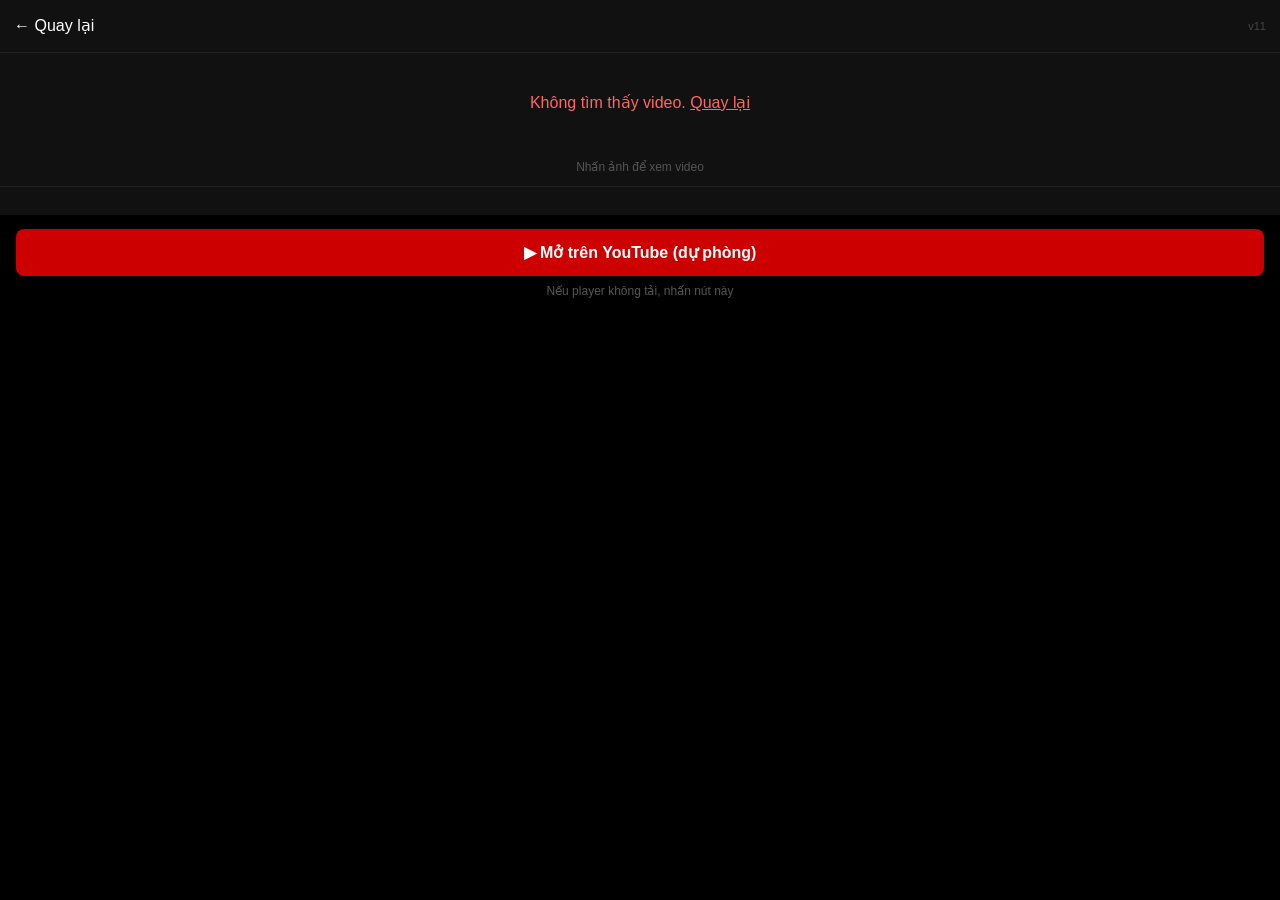
==== commit d430784e: "fix(v11): use Invidious API for direct CDN stream URL (not proxy) v10 used /latest_version?local=tru" ====
--- a/docs/player.html
+++ b/docs/player.html
@@ -46,16 +46,12 @@
     }
     @-webkit-keyframes spin { to { -webkit-transform: rotate(360deg); } }
     @keyframes spin { to { transform: rotate(360deg); } }
-    #loading p { color: #888; font-size: 13px; }
-
-    /* ===== NATIVE HTML5 VIDEO =====
-       Thẻ <video> thuần là thứ DUY NHẤT chạy mượt trên iOS 8/9.
-       Không dùng iframe embed (Piped/YouTube) vì các trang đó cần
-       JavaScript hiện đại mà Safari iOS cũ không chạy được → kẹt loading. */
+    #loading-text { color: #888; font-size: 13px; margin-bottom: 6px; }
+    #loading-sub  { color: #555; font-size: 11px; }
+
+    /* ===== NATIVE HTML5 VIDEO ===== */
     #video-wrap { display: none; width: 100%; background: #000; }
-    #video-wrap video {
-      display: block; width: 100%; height: auto; background: #000;
-    }
+    #video-wrap video { display: block; width: 100%; height: auto; background: #000; }
 
     /* ===== FALLBACK ===== */
     .yt-btn {
@@ -81,7 +77,7 @@
 
 <div class="header">
   <button class="back-btn" onclick="history.back()">&#8592; Quay l&#7841;i</button>
-  <span class="ver">v10</span>
+  <span class="ver">v11</span>
 </div>
 
 <!-- Poster thumbnail -->
@@ -94,15 +90,16 @@
 <!-- Loading spinner -->
 <div id="loading">
   <div class="spinner"></div>
-  <p id="loading-text">&#272;ang t&#7843;i video...</p>
+  <p id="loading-text">&#272;ang k&#7871;t n&#7889;i&#8230;</p>
+  <p id="loading-sub"></p>
 </div>
 
-<!-- Native HTML5 video — tạo bằng JS sau khi có stream URL -->
+<!-- Native HTML5 video -->
 <div id="video-wrap"></div>
 
 <div id="video-info" class="video-info"></div>
 
-<!-- Nút dự phòng m.youtube.com — luôn hiển thị -->
+<!-- Nút dự phòng — luôn hiển thị -->
 <a id="yt-btn" class="yt-btn" href="" target="_self">
   &#9654; M&#7903; tr&#234;n YouTube (d&#7921; ph&#242;ng)
 </a>
@@ -110,23 +107,23 @@
 <p id="err-msg" class="err-msg hidden"></p>
 
 <script>
-  // Danh sách Invidious instances — sẽ thử lần lượt nếu cái trước fail.
-  // Dùng endpoint /latest_version?id=...&itag=...&local=true:
-  //   - local=true => stream được proxy QUA instance (tránh lỗi 403
-  //     do googlevideo khoá theo IP), và trả về MP4 thuần.
-  //   - itag 18 = 360p mp4 (audio+video), itag 22 = 720p mp4.
-  //   - <video> nạp trực tiếp URL này, KHÔNG cần gọi API/CORS.
+  // Danh sách instances — gọi API (/api/v1/videos) để lấy URL stream trực tiếp.
+  // Khác với v10 (dùng /latest_version proxy), cách này lấy URL CDN YouTube
+  // rồi <video> kết nối thẳng tới CDN — không cần instance proxy bandwidth.
+  // Instances được sắp xếp: Asia trước (gần Vietnam hơn), sau đó Europe/US.
   var INSTANCES = [
+    'https://inv.nadeko.net',
+    'https://invidious.jing.rocks',
     'https://yewtu.be',
-    'https://inv.nadeko.net',
     'https://iv.ggtyler.dev',
     'https://invidious.nerdvpn.de',
-    'https://invidious.jing.rocks',
-    'https://invidious.privacyredirect.com'
+    'https://invidious.privacyredirect.com',
+    'https://yt.cdaut.de',
+    'https://invidious.perennialte.ch'
   ];
-  var ITAGS = ['18', '22']; // 360p trước (nhẹ, dễ phát trên máy cũ), rồi 720p
-
-  var PER_TRY_TIMEOUT = 9000; // ms — mỗi ứng viên chờ tối đa 9s rồi bỏ qua
+
+  var XHR_TIMEOUT  = 7000; // ms chờ API phản hồi
+  var VID_TIMEOUT  = 8000; // ms chờ video bắt đầu phát sau khi có URL
 
   var params = {};
   try {
@@ -144,11 +141,10 @@
   var title   = params.t || '';
   var channel = params.c || '';
 
-  // Danh sách URL ứng viên (instance x itag)
-  var candidates = [];
-  var candIdx = 0;
-  var tryTimer = null;
-  var videoEl = null;
+  var instIdx   = 0;
+  var videoEl   = null;
+  var vidTimer  = null;
+  var done      = false;
 
   if (!videoId) {
     document.getElementById('poster').innerHTML =
@@ -165,87 +161,124 @@
     document.getElementById('yt-btn').href =
       'https://m.youtube.com/watch?v=' + videoId;
 
-    // Build danh sách ứng viên: ưu tiên 360p ở tất cả instance, rồi 720p.
-    for (var t = 0; t < ITAGS.length; t++) {
-      for (var s = 0; s < INSTANCES.length; s++) {
-        candidates.push(
-          INSTANCES[s] + '/latest_version?id=' + encodeURIComponent(videoId) +
-          '&itag=' + ITAGS[t] + '&local=true'
-        );
-      }
-    }
-
     document.getElementById('poster').onclick = startLoad;
   }
 
+  // ─── Bắt đầu tải ───────────────────────────────────────────
   function startLoad() {
-    document.getElementById('poster').style.display = 'none';
+    document.getElementById('poster').style.display      = 'none';
     document.getElementById('poster-note').style.display = 'none';
-    document.getElementById('loading').style.display = 'block';
-
-    // Tạo 1 thẻ video tái sử dụng cho mọi lần thử
+    document.getElementById('loading').style.display     = 'block';
+
     var wrap = document.getElementById('video-wrap');
     videoEl = document.createElement('video');
-    videoEl.setAttribute('controls', 'controls');
-    videoEl.setAttribute('playsinline', '');          // iOS 10+
-    videoEl.setAttribute('webkit-playsinline', '');    // iOS 8/9
-    videoEl.setAttribute('preload', 'auto');
+    videoEl.setAttribute('controls',            'controls');
+    videoEl.setAttribute('playsinline',         '');
+    videoEl.setAttribute('webkit-playsinline',  '');
+    videoEl.setAttribute('preload',             'auto');
     videoEl.setAttribute('poster',
       'https://img.youtube.com/vi/' + videoId + '/mqdefault.jpg');
-
-    videoEl.onerror = function () { nextCandidate(); };
-    // Khi đã sẵn sàng phát => coi như thành công
-    videoEl.oncanplay   = onPlayable;
-    videoEl.onloadeddata = onPlayable;
-
+    videoEl.onerror      = onVideoFail;
+    videoEl.oncanplay    = onVideoReady;
+    videoEl.onloadeddata = onVideoReady;
     wrap.appendChild(videoEl);
 
-    candIdx = 0;
-    tryCandidate();
-  }
-
-  function tryCandidate() {
-    if (candIdx >= candidates.length) { fail(); return; }
-
-    clearTimeout(tryTimer);
-    tryTimer = setTimeout(nextCandidate, PER_TRY_TIMEOUT);
-
-    var url = candidates[candIdx];
+    tryNextInstance();
+  }
+
+  // ─── Gọi Invidious API để lấy URL stream ──────────────────
+  function tryNextInstance() {
+    if (instIdx >= INSTANCES.length) { allFailed(); return; }
+
+    setStatus(
+      '&#272;ang k&#7871;t n&#7889;i&#8230; (' + (instIdx + 1) + '/' + INSTANCES.length + ')',
+      INSTANCES[instIdx].replace('https://', '')
+    );
+
+    var xhr = new XMLHttpRequest();
+    var url = INSTANCES[instIdx] + '/api/v1/videos/' + videoId
+              + '?fields=formatStreams';
+    xhr.open('GET', url, true);
+    xhr.timeout = XHR_TIMEOUT;
+
+    xhr.onreadystatechange = function () {
+      if (xhr.readyState !== 4) return;
+      if (xhr.status === 200) {
+        try {
+          var data   = JSON.parse(xhr.responseText);
+          var stream = pickStream(data.formatStreams || []);
+          if (stream) { tryPlayUrl(stream.url); return; }
+        } catch (e) {}
+      }
+      instIdx++;
+      tryNextInstance();
+    };
+    xhr.ontimeout = xhr.onerror = function () { instIdx++; tryNextInstance(); };
+    xhr.send();
+  }
+
+  // ─── Chọn stream tốt nhất: 360p mp4 trước (nhẹ, iOS cũ đọc được) ──
+  function pickStream(streams) {
+    var order = ['18', '22', '17', '36', '5'];  // itag 18=360p, 22=720p
+    for (var p = 0; p < order.length; p++) {
+      for (var s = 0; s < streams.length; s++) {
+        var st = streams[s];
+        var itag = String(st.itag || '');
+        if (itag === order[p]) return st;
+      }
+    }
+    // Fallback: bất kỳ mp4 nào
+    for (var s = 0; s < streams.length; s++) {
+      if (streams[s].container === 'mp4') return streams[s];
+    }
+    return null;
+  }
+
+  // ─── Thử phát URL stream, timeout nếu không khởi động được ─
+  function tryPlayUrl(url) {
+    clearTimeout(vidTimer);
+    vidTimer = setTimeout(onVideoFail, VID_TIMEOUT);
+
+    setStatus('&#272;ang t&#7843;i video&#8230;', '');
     try {
       videoEl.src = url;
       videoEl.load();
-    } catch (e) {
-      nextCandidate();
-    }
-  }
-
-  function nextCandidate() {
-    clearTimeout(tryTimer);
-    candIdx++;
-    tryCandidate();
-  }
-
-  var done = false;
-  function onPlayable() {
+    } catch (e) { onVideoFail(); }
+  }
+
+  function onVideoFail() {
+    clearTimeout(vidTimer);
+    if (done) return;
+    try { videoEl.src = ''; } catch (e) {}
+    instIdx++;
+    tryNextInstance();
+  }
+
+  function onVideoReady() {
     if (done) return;
     done = true;
-    clearTimeout(tryTimer);
-
-    document.getElementById('loading').style.display = 'none';
-    document.getElementById('video-wrap').style.display = 'block';
-
+    clearTimeout(vidTimer);
+
+    document.getElementById('loading').style.display     = 'none';
+    document.getElementById('video-wrap').style.display  = 'block';
     try { videoEl.play(); } catch (e) {}
   }
 
-  function fail() {
-    clearTimeout(tryTimer);
+  // ─── Tất cả thất bại ────────────────────────────────────────
+  function allFailed() {
+    clearTimeout(vidTimer);
     document.getElementById('loading').style.display = 'none';
     var msg = document.getElementById('err-msg');
     msg.innerHTML =
-      'Kh&#244;ng t&#7843;i &#273;&#432;&#7907;c video qua m&#225;y ch&#7911; ' +
-      'd&#7921; ph&#242;ng. H&#227;y nh&#7845;n n&#250;t &#273;&#7887; ' +
-      'm&#7903; tr&#234;n YouTube.';
+      'Kh&#244;ng l&#7845;y &#273;&#432;&#7907;c stream. ' +
+      'H&#227;y nh&#7845;n n&#250;t &#273;&#7887; m&#7903; tr&#234;n YouTube.';
     msg.className = 'err-msg';
+  }
+
+  // ─── Helpers ────────────────────────────────────────────────
+  function setStatus(main, sub) {
+    document.getElementById('loading-text').innerHTML = main;
+    document.getElementById('loading-sub').innerHTML  = sub;
   }
 
   function esc(s) {
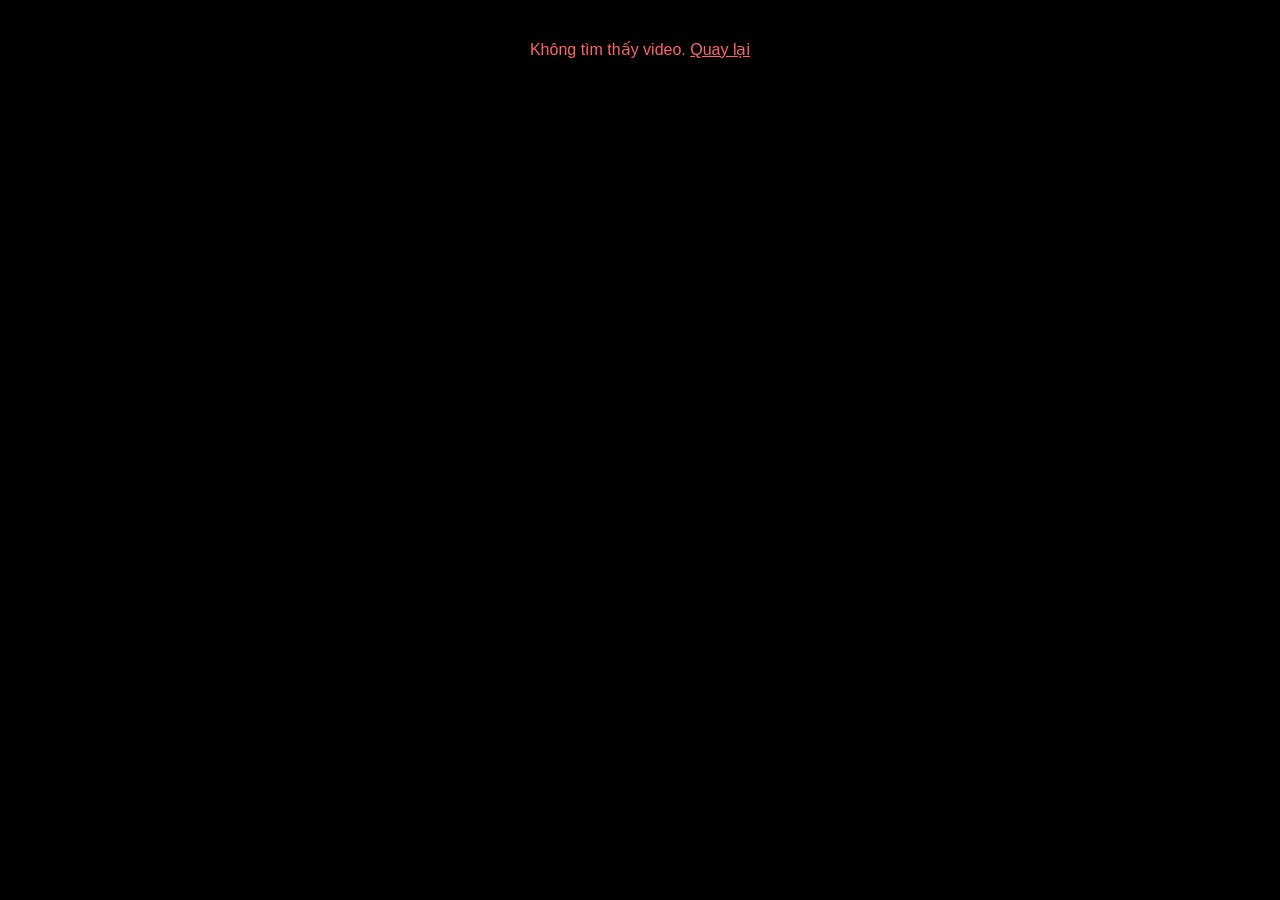
==== commit 24483ca7: "redesign(v12): clean player layout — fix size & layout issues on iOS 8 Replace broken embedded playe" ====
--- a/docs/player.html
+++ b/docs/player.html
@@ -21,110 +21,64 @@
     .back-btn:active { color: #aaa; }
     .ver { color: #444; font-size: 11px; float: right; line-height: 32px; }
 
-    /* ===== POSTER ===== */
-    #poster { width: 100%; background: #111; position: relative; cursor: pointer; }
+    /* ===== THUMBNAIL ===== */
+    #poster { width: 100%; background: #111; position: relative; cursor: pointer; display: block; }
     #poster img { display: block; width: 100%; height: auto; }
     .play-circle {
       position: absolute; top: 50%; left: 50%;
       width: 72px; height: 72px; margin-top: -36px; margin-left: -36px;
-      background: rgba(200,0,0,0.88); border-radius: 50%; -webkit-border-radius: 50%;
+      background: rgba(200,0,0,0.92); border-radius: 50%; -webkit-border-radius: 50%;
       text-align: center; line-height: 72px; font-size: 30px; color: #fff;
     }
-    .poster-note {
-      text-align: center; padding: 8px 16px 12px;
-      color: #555; font-size: 12px; background: #111;
-    }
 
-    /* ===== LOADING ===== */
-    #loading { display: none; padding: 46px 20px; text-align: center; background: #000; }
-    .spinner {
-      width: 36px; height: 36px; margin: 0 auto 14px;
-      border: 3px solid #333; border-top-color: #ff0000;
-      border-radius: 50%; -webkit-border-radius: 50%;
-      -webkit-animation: spin .8s linear infinite;
-      animation: spin .8s linear infinite;
-    }
-    @-webkit-keyframes spin { to { -webkit-transform: rotate(360deg); } }
-    @keyframes spin { to { transform: rotate(360deg); } }
-    #loading-text { color: #888; font-size: 13px; margin-bottom: 6px; }
-    #loading-sub  { color: #555; font-size: 11px; }
-
-    /* ===== NATIVE HTML5 VIDEO ===== */
-    #video-wrap { display: none; width: 100%; background: #000; }
-    #video-wrap video { display: block; width: 100%; height: auto; background: #000; }
-
-    /* ===== FALLBACK ===== */
-    .yt-btn {
-      display: block; margin: 14px 16px 4px; padding: 14px;
-      background: #cc0000; color: #fff; text-align: center;
-      border-radius: 8px; -webkit-border-radius: 8px;
-      font-size: 16px; font-weight: 600; text-decoration: none;
-    }
-    .yt-btn:active { background: #aa0000; }
-    .yt-note { color: #555; font-size: 12px; text-align: center; padding: 4px 16px 16px; }
-
-    /* ===== VIDEO INFO ===== */
-    .video-info { padding: 14px 16px; background: #111; border-top: 1px solid #222; }
-    .video-title { color: #fff; font-size: 15px; font-weight: 600; line-height: 1.45; margin-bottom: 6px; }
+    /* ===== INFO ===== */
+    .video-info { padding: 16px; background: #111; border-bottom: 1px solid #222; }
+    .video-title { color: #fff; font-size: 16px; font-weight: 600; line-height: 1.45; margin-bottom: 6px; }
     .video-channel { color: #aaa; font-size: 13px; }
 
+    /* ===== BUTTONS ===== */
+    .actions { padding: 18px 16px 8px; }
+    .btn {
+      display: block; width: 100%; margin-bottom: 12px; padding: 15px;
+      text-align: center; border-radius: 9px; -webkit-border-radius: 9px;
+      font-size: 16px; font-weight: 600; text-decoration: none;
+      -webkit-appearance: none; border: none; cursor: pointer;
+    }
+    .btn-primary  { background: #cc0000; color: #fff; }
+    .btn-primary:active { background: #aa0000; }
+    .btn-secondary { background: #222; color: #fff; border: 1px solid #333; }
+    .btn-secondary:active { background: #2c2c2c; }
+
+    .hint { color: #555; font-size: 12px; text-align: center; padding: 6px 24px 20px; line-height: 1.5; }
+
     .err { color: #ff6666; padding: 40px 20px; text-align: center; }
-    .err-msg { color: #ff8888; font-size: 13px; text-align: center; padding: 0 16px 14px; }
-    .hidden { display: none !important; }
   </style>
 </head>
 <body>
 
 <div class="header">
   <button class="back-btn" onclick="history.back()">&#8592; Quay l&#7841;i</button>
-  <span class="ver">v11</span>
+  <span class="ver">v12</span>
 </div>
 
-<!-- Poster thumbnail -->
-<div id="poster">
+<!-- Thumbnail (bấm = mở YouTube) -->
+<a id="poster" href="#">
   <img id="thumb" src="" alt="">
   <div class="play-circle">&#9654;</div>
-</div>
-<p class="poster-note" id="poster-note">Nh&#7845;n &#7843;nh &#273;&#7875; xem video</p>
-
-<!-- Loading spinner -->
-<div id="loading">
-  <div class="spinner"></div>
-  <p id="loading-text">&#272;ang k&#7871;t n&#7889;i&#8230;</p>
-  <p id="loading-sub"></p>
-</div>
-
-<!-- Native HTML5 video -->
-<div id="video-wrap"></div>
+</a>
 
 <div id="video-info" class="video-info"></div>
 
-<!-- Nút dự phòng — luôn hiển thị -->
-<a id="yt-btn" class="yt-btn" href="" target="_self">
-  &#9654; M&#7903; tr&#234;n YouTube (d&#7921; ph&#242;ng)
-</a>
-<p class="yt-note">N&#7871;u player kh&#244;ng t&#7843;i, nh&#7845;n n&#250;t n&#224;y</p>
-<p id="err-msg" class="err-msg hidden"></p>
+<div class="actions" id="actions">
+  <a id="btn-app" class="btn btn-primary" href="#">&#9654; M&#7903; trong app YouTube</a>
+  <a id="btn-web" class="btn btn-secondary" href="#" target="_self">M&#7903; tr&#234;n web (Safari)</a>
+</div>
+<p class="hint">
+  N&#7871;u c&#243; app YouTube, n&#250;t &#273;&#7887; m&#7903; th&#7859;ng app (m&#432;&#7907;t nh&#7845;t).<br>
+  Ch&#432;a c&#243; app th&#236; d&#249;ng n&#250;t &#8220;M&#7903; tr&#234;n web&#8221;.
+</p>
 
 <script>
-  // Danh sách instances — gọi API (/api/v1/videos) để lấy URL stream trực tiếp.
-  // Khác với v10 (dùng /latest_version proxy), cách này lấy URL CDN YouTube
-  // rồi <video> kết nối thẳng tới CDN — không cần instance proxy bandwidth.
-  // Instances được sắp xếp: Asia trước (gần Vietnam hơn), sau đó Europe/US.
-  var INSTANCES = [
-    'https://inv.nadeko.net',
-    'https://invidious.jing.rocks',
-    'https://yewtu.be',
-    'https://iv.ggtyler.dev',
-    'https://invidious.nerdvpn.de',
-    'https://invidious.privacyredirect.com',
-    'https://yt.cdaut.de',
-    'https://invidious.perennialte.ch'
-  ];
-
-  var XHR_TIMEOUT  = 7000; // ms chờ API phản hồi
-  var VID_TIMEOUT  = 8000; // ms chờ video bắt đầu phát sau khi có URL
-
   var params = {};
   try {
     var hash = window.location.hash.slice(1);
@@ -141,144 +95,46 @@
   var title   = params.t || '';
   var channel = params.c || '';
 
-  var instIdx   = 0;
-  var videoEl   = null;
-  var vidTimer  = null;
-  var done      = false;
+  var WEB_URL = 'https://m.youtube.com/watch?v=' + videoId;
+  var APP_URL = 'youtube://watch?v=' + videoId;   // mở app YouTube (nếu đã cài)
 
   if (!videoId) {
-    document.getElementById('poster').innerHTML =
+    document.body.innerHTML =
       '<div class="err">Kh&#244;ng t&#236;m th&#7845;y video. ' +
       '<a href="index.html" style="color:#ff6666">Quay l&#7841;i</a></div>';
   } else {
     document.getElementById('thumb').src =
-      'https://img.youtube.com/vi/' + videoId + '/mqdefault.jpg';
+      'https://img.youtube.com/vi/' + videoId + '/hqdefault.jpg';
 
     document.getElementById('video-info').innerHTML =
       '<div class="video-title">' + esc(title) + '</div>' +
       '<div class="video-channel">' + esc(channel) + '</div>';
 
-    document.getElementById('yt-btn').href =
-      'https://m.youtube.com/watch?v=' + videoId;
-
-    document.getElementById('poster').onclick = startLoad;
+    document.getElementById('btn-web').href = WEB_URL;
+    document.getElementById('btn-app').onclick = openApp;
+    document.getElementById('poster').onclick  = openApp;
   }
 
-  // ─── Bắt đầu tải ───────────────────────────────────────────
-  function startLoad() {
-    document.getElementById('poster').style.display      = 'none';
-    document.getElementById('poster-note').style.display = 'none';
-    document.getElementById('loading').style.display     = 'block';
+  // Mở app YouTube; nếu sau ~1.5s vẫn còn ở trang này (chưa cài app) thì
+  // tự chuyển sang web. Đây là mẫu deep-link fallback chuẩn cho iOS.
+  function openApp(e) {
+    if (e && e.preventDefault) e.preventDefault();
 
-    var wrap = document.getElementById('video-wrap');
-    videoEl = document.createElement('video');
-    videoEl.setAttribute('controls',            'controls');
-    videoEl.setAttribute('playsinline',         '');
-    videoEl.setAttribute('webkit-playsinline',  '');
-    videoEl.setAttribute('preload',             'auto');
-    videoEl.setAttribute('poster',
-      'https://img.youtube.com/vi/' + videoId + '/mqdefault.jpg');
-    videoEl.onerror      = onVideoFail;
-    videoEl.oncanplay    = onVideoReady;
-    videoEl.onloadeddata = onVideoReady;
-    wrap.appendChild(videoEl);
+    var t = Date.now();
+    var fallback = setTimeout(function () {
+      // Nếu trang vẫn hiển thị (app không mở được) => mở web
+      if (Date.now() - t < 2100 && !document.hidden) {
+        window.location.href = WEB_URL;
+      }
+    }, 1500);
 
-    tryNextInstance();
-  }
+    // Nếu app mở, trang bị ẩn => huỷ fallback để không nhảy web khi quay lại
+    document.addEventListener('visibilitychange', function () {
+      if (document.hidden) clearTimeout(fallback);
+    });
 
-  // ─── Gọi Invidious API để lấy URL stream ──────────────────
-  function tryNextInstance() {
-    if (instIdx >= INSTANCES.length) { allFailed(); return; }
-
-    setStatus(
-      '&#272;ang k&#7871;t n&#7889;i&#8230; (' + (instIdx + 1) + '/' + INSTANCES.length + ')',
-      INSTANCES[instIdx].replace('https://', '')
-    );
-
-    var xhr = new XMLHttpRequest();
-    var url = INSTANCES[instIdx] + '/api/v1/videos/' + videoId
-              + '?fields=formatStreams';
-    xhr.open('GET', url, true);
-    xhr.timeout = XHR_TIMEOUT;
-
-    xhr.onreadystatechange = function () {
-      if (xhr.readyState !== 4) return;
-      if (xhr.status === 200) {
-        try {
-          var data   = JSON.parse(xhr.responseText);
-          var stream = pickStream(data.formatStreams || []);
-          if (stream) { tryPlayUrl(stream.url); return; }
-        } catch (e) {}
-      }
-      instIdx++;
-      tryNextInstance();
-    };
-    xhr.ontimeout = xhr.onerror = function () { instIdx++; tryNextInstance(); };
-    xhr.send();
-  }
-
-  // ─── Chọn stream tốt nhất: 360p mp4 trước (nhẹ, iOS cũ đọc được) ──
-  function pickStream(streams) {
-    var order = ['18', '22', '17', '36', '5'];  // itag 18=360p, 22=720p
-    for (var p = 0; p < order.length; p++) {
-      for (var s = 0; s < streams.length; s++) {
-        var st = streams[s];
-        var itag = String(st.itag || '');
-        if (itag === order[p]) return st;
-      }
-    }
-    // Fallback: bất kỳ mp4 nào
-    for (var s = 0; s < streams.length; s++) {
-      if (streams[s].container === 'mp4') return streams[s];
-    }
-    return null;
-  }
-
-  // ─── Thử phát URL stream, timeout nếu không khởi động được ─
-  function tryPlayUrl(url) {
-    clearTimeout(vidTimer);
-    vidTimer = setTimeout(onVideoFail, VID_TIMEOUT);
-
-    setStatus('&#272;ang t&#7843;i video&#8230;', '');
-    try {
-      videoEl.src = url;
-      videoEl.load();
-    } catch (e) { onVideoFail(); }
-  }
-
-  function onVideoFail() {
-    clearTimeout(vidTimer);
-    if (done) return;
-    try { videoEl.src = ''; } catch (e) {}
-    instIdx++;
-    tryNextInstance();
-  }
-
-  function onVideoReady() {
-    if (done) return;
-    done = true;
-    clearTimeout(vidTimer);
-
-    document.getElementById('loading').style.display     = 'none';
-    document.getElementById('video-wrap').style.display  = 'block';
-    try { videoEl.play(); } catch (e) {}
-  }
-
-  // ─── Tất cả thất bại ────────────────────────────────────────
-  function allFailed() {
-    clearTimeout(vidTimer);
-    document.getElementById('loading').style.display = 'none';
-    var msg = document.getElementById('err-msg');
-    msg.innerHTML =
-      'Kh&#244;ng l&#7845;y &#273;&#432;&#7907;c stream. ' +
-      'H&#227;y nh&#7845;n n&#250;t &#273;&#7887; m&#7903; tr&#234;n YouTube.';
-    msg.className = 'err-msg';
-  }
-
-  // ─── Helpers ────────────────────────────────────────────────
-  function setStatus(main, sub) {
-    document.getElementById('loading-text').innerHTML = main;
-    document.getElementById('loading-sub').innerHTML  = sub;
+    window.location.href = APP_URL;
+    return false;
   }
 
   function esc(s) {
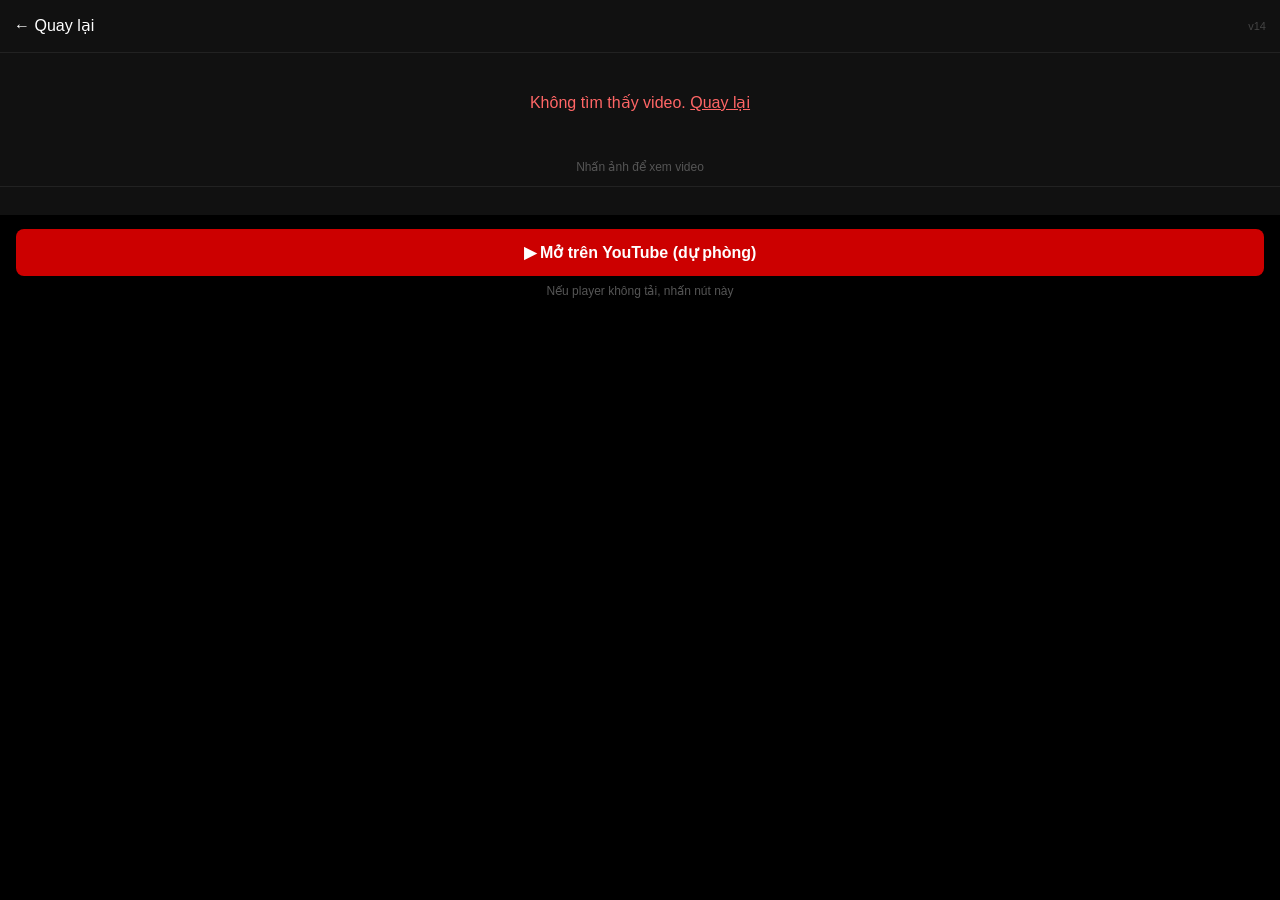
==== commit a708112b: "fix(v14): correct iframe + spinner sizing for iOS 8 Root cause: height:56.25vw on the iframe was bei" ====
--- a/docs/player.html
+++ b/docs/player.html
@@ -10,46 +10,83 @@
     * { margin: 0; padding: 0; -webkit-box-sizing: border-box; box-sizing: border-box; }
     html, body { background: #000; font-family: -apple-system, 'Helvetica Neue', sans-serif; }
 
-    .header {
-      background: #111; padding: 10px 14px;
-      border-bottom: 1px solid #222; overflow: hidden;
-    }
-    .back-btn {
-      color: #fff; background: none; border: none; font-size: 16px;
-      -webkit-appearance: none; padding: 6px 0; cursor: pointer; float: left;
-    }
+    .header { background: #111; padding: 10px 14px; border-bottom: 1px solid #222; overflow: hidden; }
+    .back-btn { color: #fff; background: none; border: none; font-size: 16px; -webkit-appearance: none; padding: 6px 0; cursor: pointer; float: left; }
     .back-btn:active { color: #aaa; }
     .ver { color: #444; font-size: 11px; float: right; line-height: 32px; }
 
-    /* ===== THUMBNAIL ===== */
-    #poster { width: 100%; background: #111; position: relative; cursor: pointer; display: block; }
+    /* ===== POSTER ===== */
+    #poster { width: 100%; background: #111; position: relative; cursor: pointer; }
     #poster img { display: block; width: 100%; height: auto; }
     .play-circle {
       position: absolute; top: 50%; left: 50%;
       width: 72px; height: 72px; margin-top: -36px; margin-left: -36px;
-      background: rgba(200,0,0,0.92); border-radius: 50%; -webkit-border-radius: 50%;
+      background: rgba(200,0,0,0.88); border-radius: 50%; -webkit-border-radius: 50%;
       text-align: center; line-height: 72px; font-size: 30px; color: #fff;
     }
+    .poster-note { text-align: center; padding: 8px 16px 12px; color: #555; font-size: 12px; background: #111; }
 
-    /* ===== INFO ===== */
-    .video-info { padding: 16px; background: #111; border-bottom: 1px solid #222; }
-    .video-title { color: #fff; font-size: 16px; font-weight: 600; line-height: 1.45; margin-bottom: 6px; }
+    /* ===== LOADING SPINNER =====
+       Dùng padding-bottom + absolute để spinner luôn nằm chính giữa vùng
+       16:9 — tránh lỗi margin:auto không hoạt động đúng trên iOS 8. */
+    #loading {
+      display: none;
+      position: relative;
+      width: 100%;
+      padding-bottom: 56.25%; /* 16:9 — tạo chiều cao bằng padding, không phải height */
+      height: 0;
+      background: #000;
+    }
+    .spinner {
+      position: absolute;
+      top: 50%; left: 50%;
+      width: 40px; height: 40px;
+      margin-top: -20px; margin-left: -20px;
+      border: 3px solid #333;
+      border-top-color: #ff0000;
+      border-radius: 50%; -webkit-border-radius: 50%;
+      -webkit-animation: spin .8s linear infinite;
+      animation: spin .8s linear infinite;
+    }
+    @-webkit-keyframes spin { to { -webkit-transform: rotate(360deg); } }
+    @keyframes spin { to { transform: rotate(360deg); } }
+
+    /* ===== YOUTUBE IFRAME =====
+       Dùng padding-bottom: 56.25% thay cho height: 56.25vw.
+       Cách này tính padding theo CHIỀU RỘNG thực tế của element (không phải
+       viewport), nên đúng cả khi xoay máy và không bị cắt trên iOS cũ. */
+    #player-wrap {
+      display: none;
+      position: relative;
+      width: 100%;
+      padding-bottom: 56.25%;
+      height: 0;
+      background: #000;
+      overflow: hidden;
+    }
+    #player-wrap iframe {
+      position: absolute;
+      top: 0; left: 0;
+      width: 100%; height: 100%;
+      border: 0;
+      /* GPU layer — tránh flicker khi xoay trên iOS */
+      -webkit-transform: translateZ(0);
+      transform: translateZ(0);
+    }
+
+    /* ===== INFO + FALLBACK ===== */
+    .video-info { padding: 14px 16px; background: #111; border-top: 1px solid #222; }
+    .video-title { color: #fff; font-size: 15px; font-weight: 600; line-height: 1.45; margin-bottom: 6px; }
     .video-channel { color: #aaa; font-size: 13px; }
 
-    /* ===== BUTTONS ===== */
-    .actions { padding: 18px 16px 8px; }
-    .btn {
-      display: block; width: 100%; margin-bottom: 12px; padding: 15px;
-      text-align: center; border-radius: 9px; -webkit-border-radius: 9px;
+    .yt-btn {
+      display: block; margin: 14px 16px 4px; padding: 14px;
+      background: #cc0000; color: #fff; text-align: center;
+      border-radius: 8px; -webkit-border-radius: 8px;
       font-size: 16px; font-weight: 600; text-decoration: none;
-      -webkit-appearance: none; border: none; cursor: pointer;
     }
-    .btn-primary  { background: #cc0000; color: #fff; }
-    .btn-primary:active { background: #aa0000; }
-    .btn-secondary { background: #222; color: #fff; border: 1px solid #333; }
-    .btn-secondary:active { background: #2c2c2c; }
-
-    .hint { color: #555; font-size: 12px; text-align: center; padding: 6px 24px 20px; line-height: 1.5; }
+    .yt-btn:active { background: #aa0000; }
+    .yt-note { color: #555; font-size: 12px; text-align: center; padding: 4px 16px 20px; }
 
     .err { color: #ff6666; padding: 40px 20px; text-align: center; }
   </style>
@@ -58,25 +95,27 @@
 
 <div class="header">
   <button class="back-btn" onclick="history.back()">&#8592; Quay l&#7841;i</button>
-  <span class="ver">v12</span>
+  <span class="ver">v14</span>
 </div>
 
-<!-- Thumbnail (bấm = mở YouTube) -->
-<a id="poster" href="#">
+<div id="poster">
   <img id="thumb" src="" alt="">
   <div class="play-circle">&#9654;</div>
-</a>
+</div>
+<p class="poster-note" id="poster-note">Nh&#7845;n &#7843;nh &#273;&#7875; xem video</p>
+
+<!-- Spinner hiện trong lúc iframe YouTube đang tải -->
+<div id="loading"><div class="spinner"></div></div>
+
+<!-- YouTube iframe — được nhét vào đây bằng JS sau khi tap -->
+<div id="player-wrap"></div>
 
 <div id="video-info" class="video-info"></div>
 
-<div class="actions" id="actions">
-  <a id="btn-app" class="btn btn-primary" href="#">&#9654; M&#7903; trong app YouTube</a>
-  <a id="btn-web" class="btn btn-secondary" href="#" target="_self">M&#7903; tr&#234;n web (Safari)</a>
-</div>
-<p class="hint">
-  N&#7871;u c&#243; app YouTube, n&#250;t &#273;&#7887; m&#7903; th&#7859;ng app (m&#432;&#7907;t nh&#7845;t).<br>
-  Ch&#432;a c&#243; app th&#236; d&#249;ng n&#250;t &#8220;M&#7903; tr&#234;n web&#8221;.
-</p>
+<a id="yt-btn" class="yt-btn" href="" target="_self">
+  &#9654; M&#7903; tr&#234;n YouTube (d&#7921; ph&#242;ng)
+</a>
+<p class="yt-note">N&#7871;u player kh&#244;ng t&#7843;i, nh&#7845;n n&#250;t n&#224;y</p>
 
 <script>
   var params = {};
@@ -95,11 +134,8 @@
   var title   = params.t || '';
   var channel = params.c || '';
 
-  var WEB_URL = 'https://m.youtube.com/watch?v=' + videoId;
-  var APP_URL = 'youtube://watch?v=' + videoId;   // mở app YouTube (nếu đã cài)
-
   if (!videoId) {
-    document.body.innerHTML =
+    document.getElementById('poster').innerHTML =
       '<div class="err">Kh&#244;ng t&#236;m th&#7845;y video. ' +
       '<a href="index.html" style="color:#ff6666">Quay l&#7841;i</a></div>';
   } else {
@@ -110,31 +146,38 @@
       '<div class="video-title">' + esc(title) + '</div>' +
       '<div class="video-channel">' + esc(channel) + '</div>';
 
-    document.getElementById('btn-web').href = WEB_URL;
-    document.getElementById('btn-app').onclick = openApp;
-    document.getElementById('poster').onclick  = openApp;
+    document.getElementById('yt-btn').href =
+      'https://m.youtube.com/watch?v=' + videoId;
+
+    document.getElementById('poster').onclick = loadPlayer;
   }
 
-  // Mở app YouTube; nếu sau ~1.5s vẫn còn ở trang này (chưa cài app) thì
-  // tự chuyển sang web. Đây là mẫu deep-link fallback chuẩn cho iOS.
-  function openApp(e) {
-    if (e && e.preventDefault) e.preventDefault();
+  function loadPlayer() {
+    document.getElementById('poster').style.display      = 'none';
+    document.getElementById('poster-note').style.display = 'none';
+    document.getElementById('loading').style.display     = 'block';
 
-    var t = Date.now();
-    var fallback = setTimeout(function () {
-      // Nếu trang vẫn hiển thị (app không mở được) => mở web
-      if (Date.now() - t < 2100 && !document.hidden) {
-        window.location.href = WEB_URL;
-      }
-    }, 1500);
+    var iframe = document.createElement('iframe');
+    iframe.setAttribute('frameborder',            '0');
+    iframe.setAttribute('allowfullscreen',        'allowfullscreen');
+    iframe.setAttribute('webkit-allowfullscreen', '');
+    iframe.setAttribute('allow',                  'autoplay; fullscreen');
 
-    // Nếu app mở, trang bị ẩn => huỷ fallback để không nhảy web khi quay lại
-    document.addEventListener('visibilitychange', function () {
-      if (document.hidden) clearTimeout(fallback);
-    });
+    var wrap = document.getElementById('player-wrap');
+    wrap.appendChild(iframe);
 
-    window.location.href = APP_URL;
-    return false;
+    iframe.onload = function () {
+      document.getElementById('loading').style.display    = 'none';
+      document.getElementById('player-wrap').style.display = 'block';
+    };
+
+    // playsinline=1 → phát ngay trong trang (không bắt vào fullscreen)
+    // người dùng vẫn bấm nút fullscreen tuỳ ý
+    iframe.src = 'https://www.youtube.com/embed/' + videoId
+      + '?autoplay=1'
+      + '&playsinline=1'
+      + '&rel=0'
+      + '&fs=1';
   }
 
   function esc(s) {
